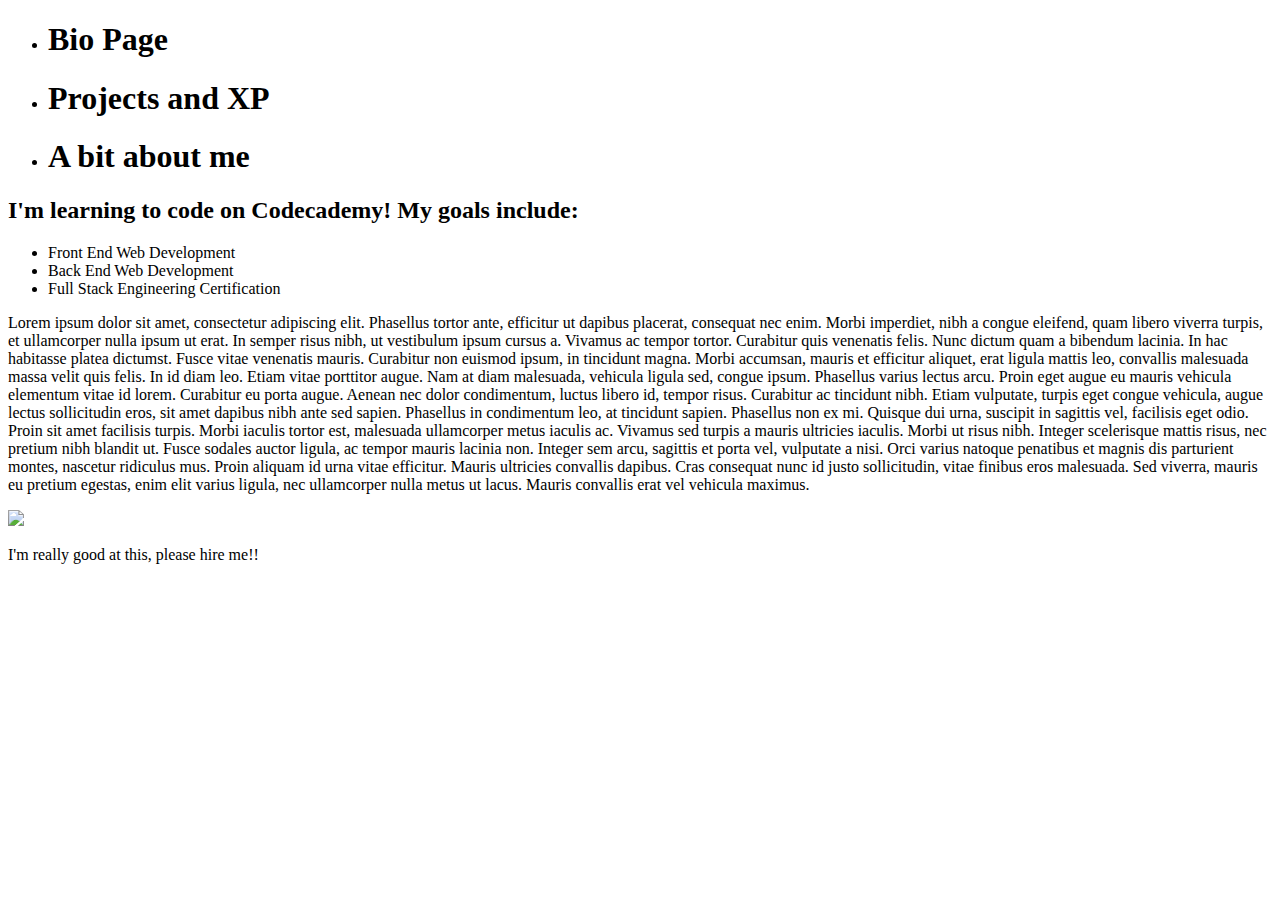
==== index.html @ 967bb8f1 "Add Files Via Upload" ====
<!DOCTYPE html>
<html lang="en">
<head>
    <meta charset="UTF-8">
    <meta name="viewport" content="width=device-width, initial-scale=1.0">
    <title>Katleho Moeketsi</title>
    <link href="./resources/css/index.css" rel="stylesheet" type="text/css">
</head>
<body>
    <header>
        <!-- <nav>
         <ul>
             <li><a href="./index.html"><h1>Bio Page</h1></a></li>
             <li><a href="./projects.html"><h1>Projects and XP</h1></a></li>
             <li><a href="./about_me.html"><h1> A bit about me</h1></a></li>
         </ul>
        </nav> -->
        <nav>
            <ul>
                <li><h1>Bio Page</h1></li>
                <li><h1>Projects and XP</h1></li>
                <li><h1> A bit about me</h1></li>
            </ul>
           </nav>
        
     </header>

    <main>
        <div class="about-me">
            <h2>I'm learning to code on Codecademy! My goals include:</h2>
            <ul>
                <li>Front End Web Development</li>
                <li>Back End Web Development</li>
                <li>Full Stack Engineering Certification</li>
            </ul>
            <p>
                Lorem ipsum dolor sit amet, consectetur adipiscing elit. Phasellus tortor ante, efficitur ut dapibus placerat, consequat nec enim. Morbi imperdiet, nibh a congue eleifend, quam libero viverra turpis, et ullamcorper nulla ipsum ut erat. In semper risus nibh, ut vestibulum ipsum cursus a. Vivamus ac tempor tortor. Curabitur quis venenatis felis. Nunc dictum quam a bibendum lacinia. In hac habitasse platea dictumst. Fusce vitae venenatis mauris. Curabitur non euismod ipsum, in tincidunt magna. Morbi accumsan, mauris et efficitur aliquet, erat ligula mattis leo, convallis malesuada massa velit quis felis. In id diam leo. Etiam vitae porttitor augue. Nam at diam malesuada, vehicula ligula sed, congue ipsum.

                Phasellus varius lectus arcu. Proin eget augue eu mauris vehicula elementum vitae id lorem. Curabitur eu porta augue. Aenean nec dolor condimentum, luctus libero id, tempor risus. Curabitur ac tincidunt nibh. Etiam vulputate, turpis eget congue vehicula, augue lectus sollicitudin eros, sit amet dapibus nibh ante sed sapien. Phasellus in condimentum leo, at tincidunt sapien. Phasellus non ex mi. Quisque dui urna, suscipit in sagittis vel, facilisis eget odio.

                Proin sit amet facilisis turpis. Morbi iaculis tortor est, malesuada ullamcorper metus iaculis ac. Vivamus sed turpis a mauris ultricies iaculis. Morbi ut risus nibh. Integer scelerisque mattis risus, nec pretium nibh blandit ut. Fusce sodales auctor ligula, ac tempor mauris lacinia non. Integer sem arcu, sagittis et porta vel, vulputate a nisi. Orci varius natoque penatibus et magnis dis parturient montes, nascetur ridiculus mus. Proin aliquam id urna vitae efficitur. Mauris ultricies convallis dapibus. Cras consequat nunc id justo sollicitudin, vitae finibus eros malesuada. Sed viverra, mauris eu pretium egestas, enim elit varius ligula, nec ullamcorper nulla metus ut lacus. Mauris convallis erat vel vehicula maximus.
            </p>
            <img src="https://images.unsplash.com/photo-1661956602116-aa6865609028?ixlib=rb-4.0.3&ixid=M3wxMjA3fDF8MHxwaG90by1wYWdlfHx8fGVufDB8fHx8fA%3D%3D&auto=format&fit=crop&w=464&q=80"/>

        </div>
    </main>
    <footer >
        <p>I'm really good at this, please hire me!!</p>
    </footer>



</body>
</html>
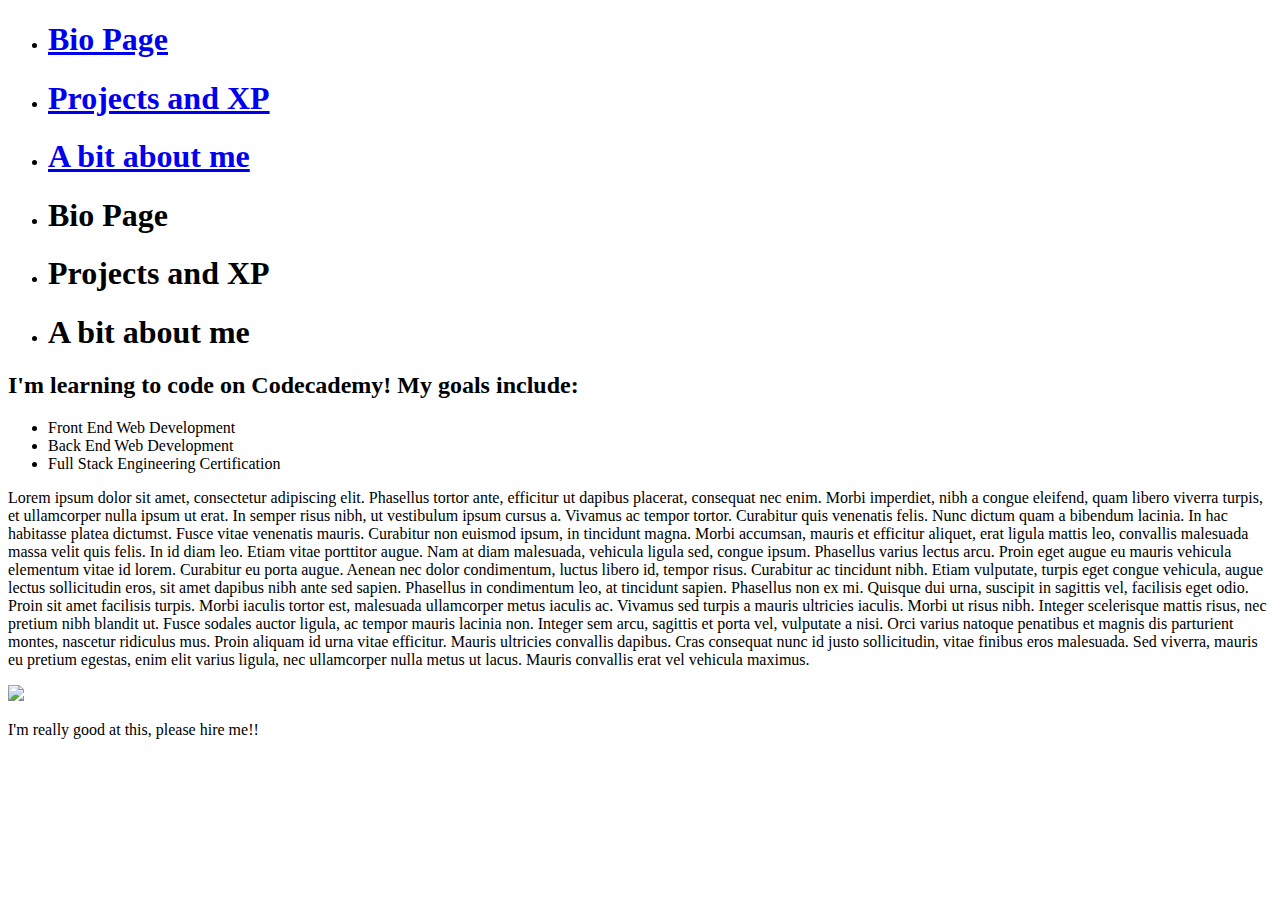
==== commit 8898cfbd: "Update index.html" ====
--- a/index.html
+++ b/index.html
@@ -8,13 +8,13 @@
 </head>
 <body>
     <header>
-        <!-- <nav>
+        <nav>
          <ul>
              <li><a href="./index.html"><h1>Bio Page</h1></a></li>
              <li><a href="./projects.html"><h1>Projects and XP</h1></a></li>
              <li><a href="./about_me.html"><h1> A bit about me</h1></a></li>
          </ul>
-        </nav> -->
+        </nav>
         <nav>
             <ul>
                 <li><h1>Bio Page</h1></li>
